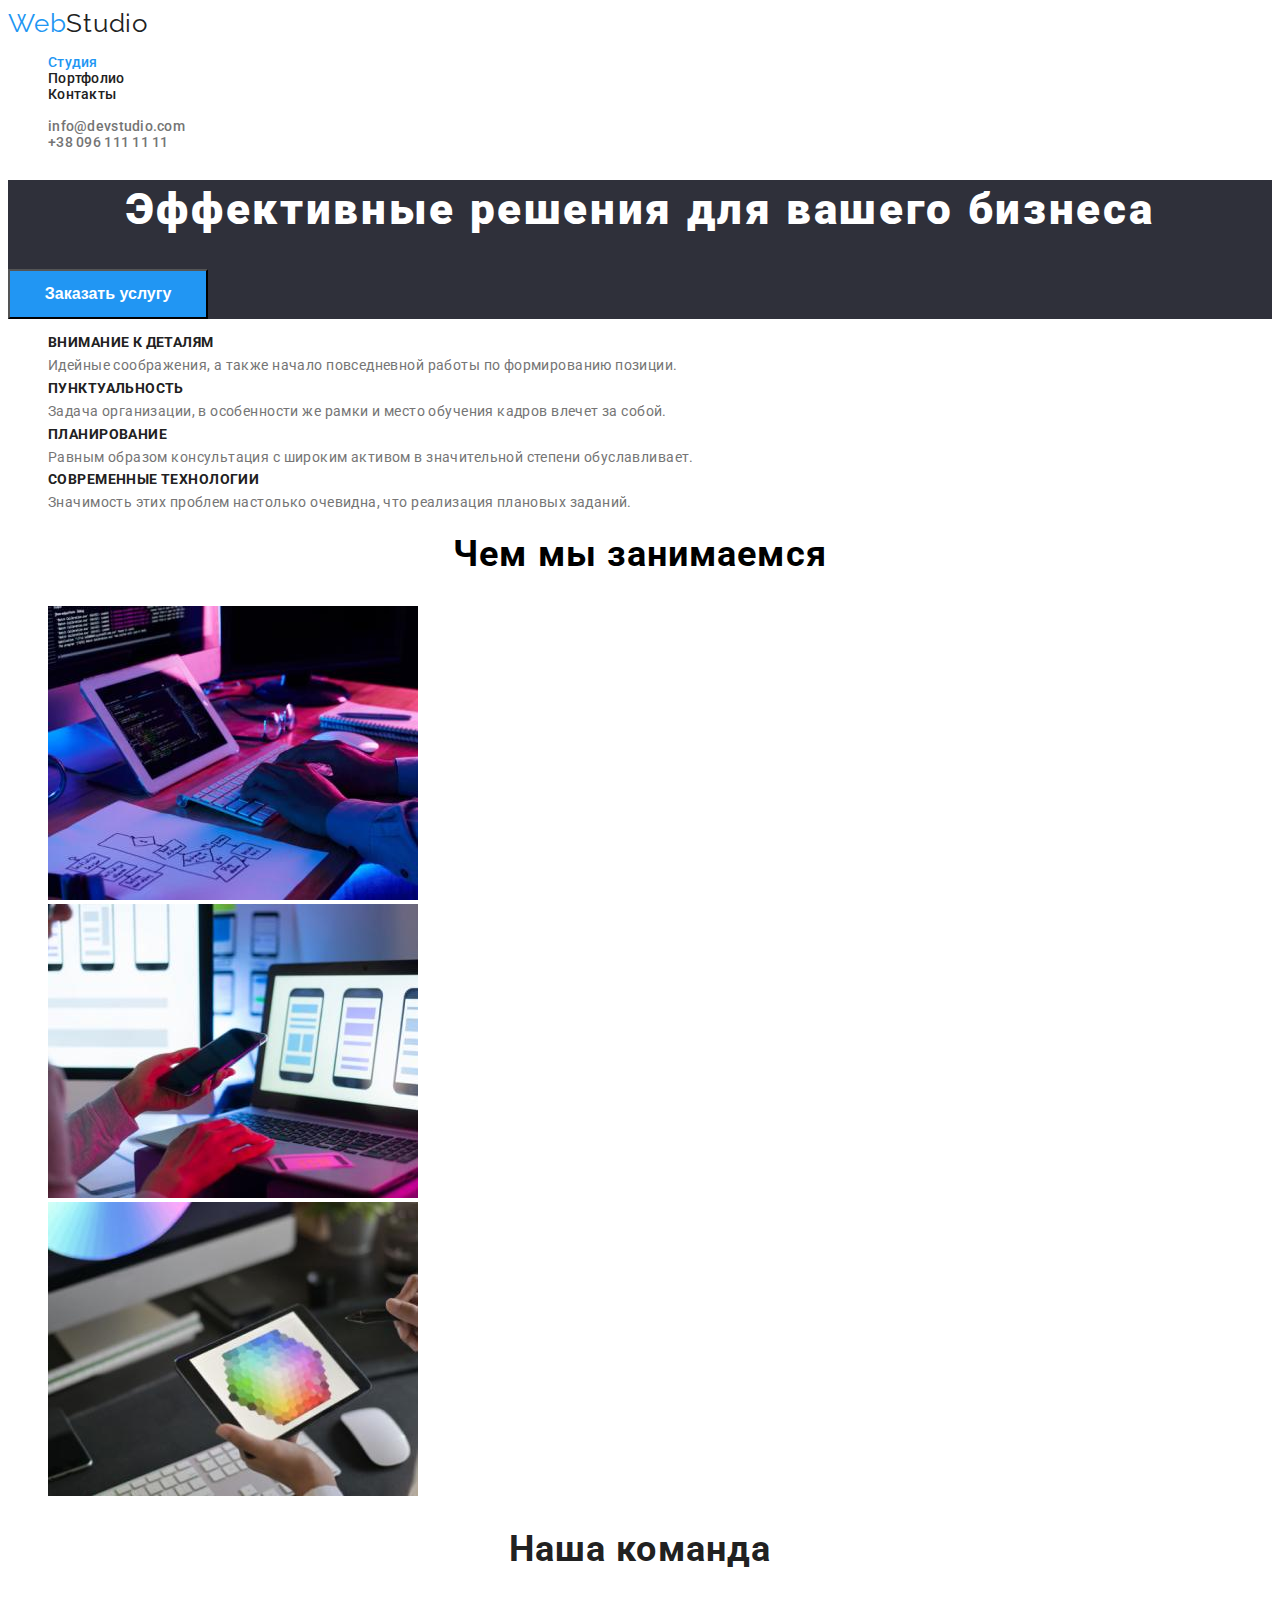
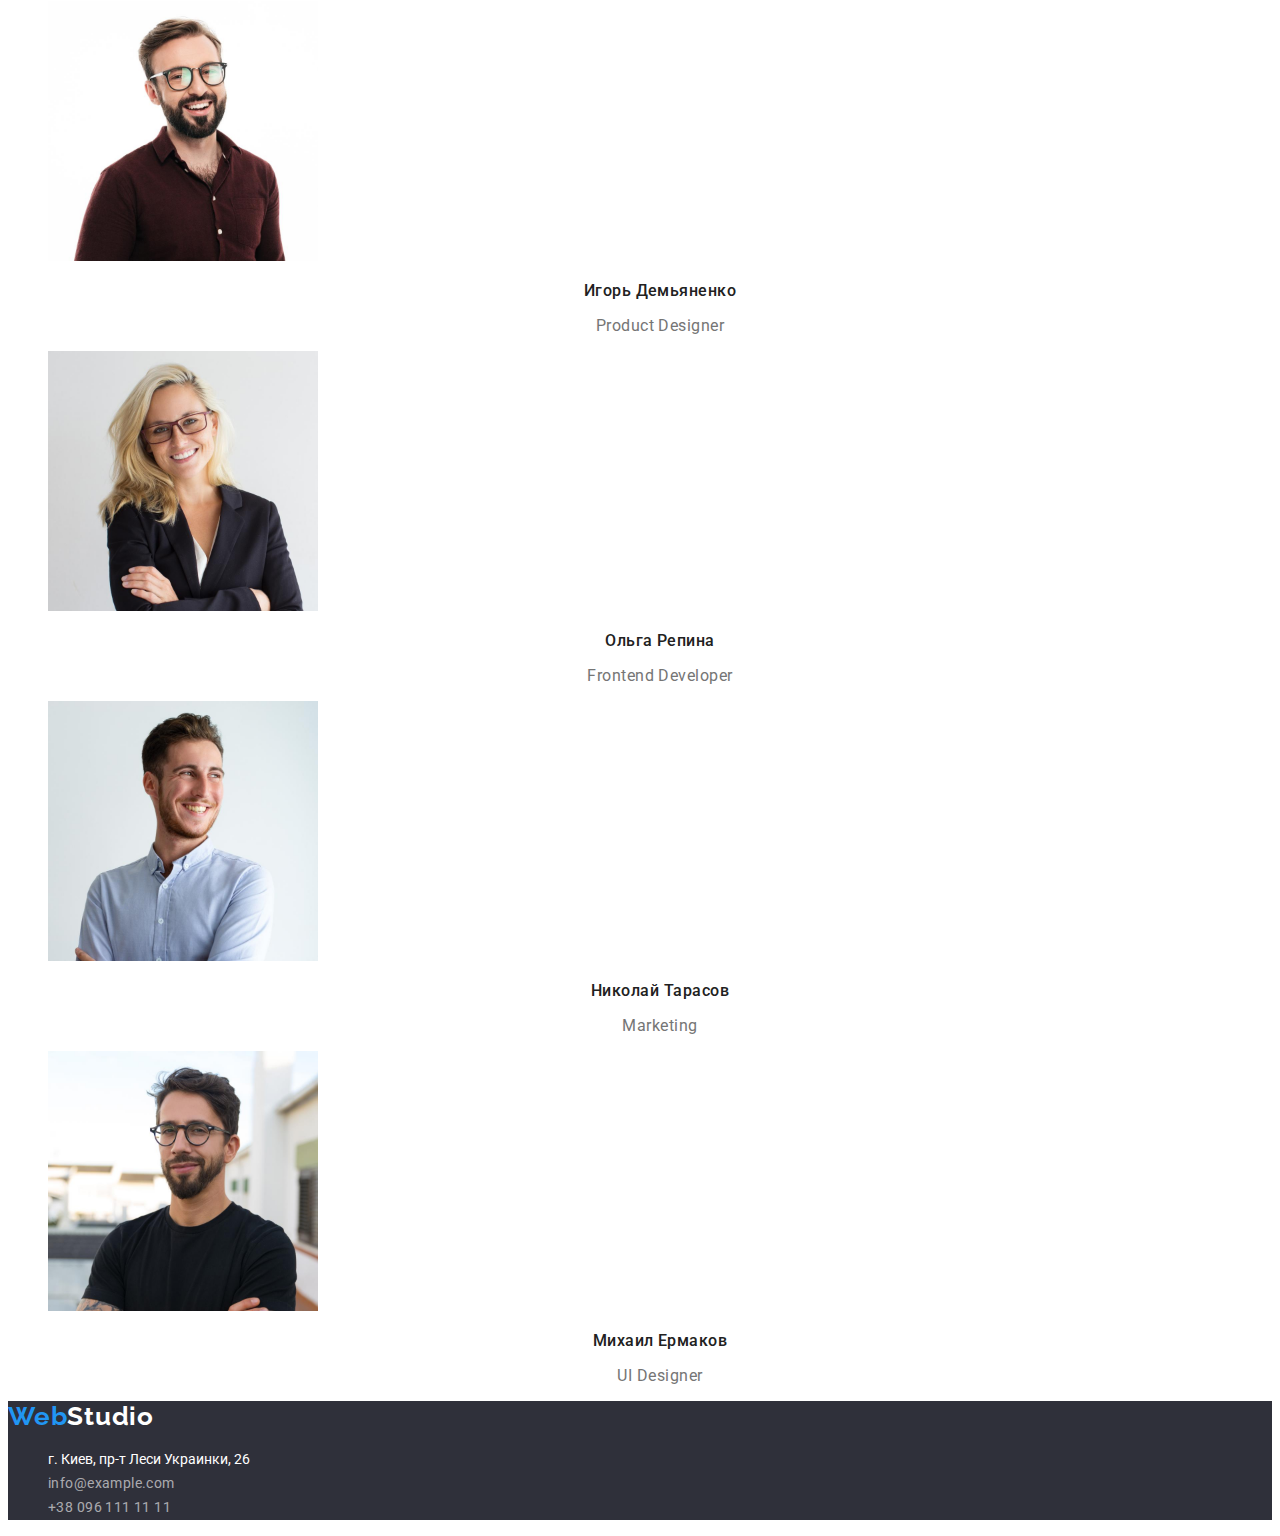
==== index.html @ 09e4563f "home2" ====
<!DOCTYPE html>
<html lang="ru">

<head>
    <meta charset="UTF-8">
    <meta http-equiv="X-UA-Compatible" content="IE=edge">
    <meta name="viewport" content="width=device-width, initial-scale=1.0">
    <link rel="preconnect" href="https://fonts.googleapis.com">
    <link rel="preconnect" href="https://fonts.gstatic.com" crossorigin>
    <link
        href="https://fonts.googleapis.com/css2?family=Raleway:wght@700&family=Roboto:wght@400;500;700;900&display=swap"
        rel="stylesheet">
    <title>Webstudio</title>
    <link rel="stylesheet" type="text/css" href="css/styles.css">
    </head>
    
    <body>
        <header class="header">
            <nav class="header-content">
                <a href="" class="header-logo"><span class="header-web">Web</span><span>Studio</span></a>
                <ul class="header-list navi list">
                    <li class="header-info"><a href="index.html" class="header-link link current">Студия</a></li>
                    <li class="header-info"><a href="portfolio.html" class="header-link link">Портфолио</a></li>
                    <li class="header-info"><a href="" class="header-link link">Контакты</a></li>
                </ul>
            </nav>
            <ul class="header-contacts navi">
                <li><a href="mailto:info@devstudio.com" class="header-mail">info@devstudio.com</a></li>
                <li><a href="tel:+380961111111" class="header-tel">+38 096 111 11 11</a></li>
            </ul>
        </header>
        <main>
            <section class="hero">
                <h1 class="hero-title">Эффективные решения для вашего бизнеса</h1>
                <button type="button" class="hero-btn">Заказать услугу</button>
            </section>
            <section class="aside">
                <h2 class="visually-hidden">Требования</h2>
                <ul class="aside-list list">
                    <li class="aside-item">
                        <h3 class="aside-title">Внимание к деталям</h3>
                        <p class="aside-text">Идейные соображения, а также начало повседневной работы по формированию
                            позиции.</p>
                    </li>
                    <li class="aside-item">
                        <h3 class="aside-title">Пунктуальность</h3>
                        <p class="aside-text">Задача организации, в особенности же рамки и место обучения кадров влечет за
                            собой.</p>
                    </li>
                    <li class="aside-item">
                        <h3 class="aside-title">Планирование</h3>
                        <p class="aside-text">Равным образом консультация с широким активом в значительной степени
                            обуславливает.</p>
                    </li>
                    <li class="aside-item">
                        <h3 class="aside-title">Современные технологии</h3>
                        <p class="aside-text">Значимость этих проблем настолько очевидна, что реализация плановых заданий.
                        </p>
                    </li>
                </ul>
            </section>
            <section class="image">
                <h2 class="image-title">Чем мы занимаемся</h2>
                <ul class="image-list list">
                    <li><img src="./images/img-7.jpg" alt="Написание кода" width="370" ></li>
                    <li><img src="./images/img-8.jpg" alt="Настройка телефона" width="370" ></li>
                    <li><img src="./images/img-9.jpg" alt="Дизайн" width="370" ></li>
                </ul>
            </section>
            <section class="people">
                <h2 class="people-title">Наша команда</h2>
                <ul class="people-list list">
                    <li class="people-item">
                        <img src="./images/brown-1.jpg" alt="Игорь Демьяненко" width="270" height="260">
                        <h3 class="people-names">Игорь Демьяненко</h3>
                        <p class="people-text">Product Designer</p>
                    </li>
                    <li class="people-item">
                        <img src="./images/blackw-2.jpg" alt="Ольга Репина" width="270" height="260">
                        <h3 class="people-names">Ольга Репина</h3>
                        <p class="people-text">Frontend Developer</p>
                    </li>
                    <li class="people-item">
                        <img src="./images/white-3.jpg" alt="Николай Тарасов" width="270" height="260">
                        <h3 class="people-names">Николай Тарасов</h3>
                        <p class="people-text">Marketing</p>
                    </li>
                    <li class="people-item">
                        <img src="./images/blackm-4.jpg" alt="Михаил Ермаков" width="270" height="260">
                        <h3 class="people-names">Михаил Ермаков</h3>
                        <p class="people-text">UI Designer</p>
                    </li>
                </ul>
            </section>
        </main>
        <footer class="footer">
            <a href="" class="footer-logo"><span class="footer-web">Web</span>Studio</a>
            <address class="footer-adress">
                <ul class="footer-list list">
                    <li><a href="" class="footer-street">г. Киев, пр-т Леси Украинки, 26</a></li>
                    <li><a href="mailto:info@example.com" class="footer-mail">info@example.com</a></li>
                    <li><a href="tel:+380961111111" class="footer-tel">+38 096 111 11 11</a></li>
                </ul>
            </address>
        </footer>
    </body>
    
    </html>
---- css/styles.css ----
:root {
    --header-color: #2196F3;
    --title-color: #212121;
    --text-color: #757575;
    --popular-background-color: #ffffff;

}


body {
    font-family: 'Roboto', sans-serif;
}
.link {
    text-decoration: none;
}

.list {
    list-style: none;
}

.current {
    color: var(--header-color);
}

.visually-hidden {
    position: absolute;
    white-space: nowrap;
    width: 1px;
    height: 1px;
    overflow: hidden;
    border: 0;
    padding: 0;
    clip: rect(0 0 0 0);
    clip-path: inset(50%);
    margin: -1px;
}
a :active,
a {
    text-decoration: none;
    color: #212121;
}

/* ---------------HEADER----------- */

.header {
    background-color: var(--popular-background-color);
    text-decoration: none;
}
.navi :hover,
.navi :focus {
color: var(--header-color);
}
.header-logo {
    font-family: 'Raleway';
    font-size: 26px;
    line-height: 1.19;
    letter-spacing: 0.03em;
    color: var(--title-color);
}

.header-web {
    color: var(--header-color)
}

.header-info {
    font-weight: 500;
    font-size: 14px;
    line-height: 1.14;
    letter-spacing: 0.02em;
}

.header-contacts {
    font-weight: 500;
    font-size: 14px;
    line-height: 1.14;
    letter-spacing: 0.02em;
    color: #757575;
    list-style: none;
}
.header-mail {
    font-weight: 500;
    font-size: 14px;
    line-height: 1.14;
    letter-spacing: 0.02em;
    color: #757575;
}
.header-tel {
    font-weight: 500;
    font-size: 14px;
    line-height: 1.14;
    letter-spacing: 0.02em;
    color: #757575;
}
/* ------------SERVICE--------- */

.hero {
    background-color: #2F303A;
    ;
}

.hero-title {
    font-weight: 900;
    font-size: 44px;
    line-height: 1.36;
    text-align: center;
    letter-spacing: 0.06em;
    color: #FFFFFF
}

.hero-btn {
    background-color: #2196F3;
    width: 200px;
    height: 50px;
    font-weight: 700;
    font-size: 16px;
    line-height: 1.875;
    color: #ffffff;
    cursor: pointer;
}

/* -------------ASIDE------------ */

.aside {
    background-color: var(--popular-background-color);
}

.aside-title {
    font-weight: 700;
    font-size: 14px;
    line-height: 1.14;
    letter-spacing: 0.03em;
    text-transform: uppercase;
    color: var(--title-color);
}

.aside-text {
    font-weight: 400;
    font-size: 14px;
    line-height: 1.71px;
    letter-spacing: 0.03em;

    color: var(--text-color);
}
/* -----------IMAGE------------------ */

.image {
    background-color: var(--popular-background-color);
}

.image-title {
    font-size: 36px;
    line-height: 1.16;
    text-align: center;
    letter-spacing: 0.03em;
}

/* ----------PEOPLE--------------- */

.people-title {font-size: 36px;
line-height: 1.16;
text-align: center;
letter-spacing: 0.03em;
color: var(--title-color)
}

.people-names {
    font-weight: 500;
    font-size: 16px;
    line-height: 1.19;
    letter-spacing: 0.03em;
    text-align: center;
    color: #212121;
}

.people-text {
    font-weight: 400;
    font-size: 16px;
    line-height: 1.19;
    letter-spacing: 0.03em;
    text-align: center;
    color: var(--text-color);
}

.footer {
    background-color: #2F303A;
}

.footer-logo {
    font-family: 'Raleway';
    font-weight: 700;
    font-size: 26px;
    line-height: 1.19;
    letter-spacing: 0.03em;

    color: #FFFFFF;
}

.footer-web {
    color: #2196F3;
}

.footer-adress {
    font-style: normal;
}

.footer-street {
    font-weight: 400;
    font-size: 14px;
    line-height: 1.71;
    color: #FFFFFF
}

.footer-mail {
    font-weight: 400;
    font-size: 14px;
    line-height: 1.71;
    letter-spacing: 0.03em;
    color: rgba(255, 255, 255, 0.6);
}
.footer-tel {
    font-weight: 400;
    font-size: 14px;
    line-height: 1.71;
    letter-spacing: 0.03em;
    color: rgba(255, 255, 255, 0.6);
    }
/* -------PORTFOLIO---------- */

.subject {
    font-style: normal;
    font-weight: 700;
    font-size: 18px;
    line-height: 2;
    letter-spacing: 0.06em;
    color: #212121;
}
.subject-name {
    font-weight: 400;
    font-size: 16px;
    line-height: 1.87;
    letter-spacing: 0.03em;
    color: #757575;
}

.click .current {
    color: #FFFFFF;
    background-color: #2196F3;
}

.click-item-btn {
    font-family: 'Roboto';
    font-style: normal;
    font-weight: 500;
    font-size: 16px;
    line-height: 1.63;
    background-color: #FFFFFF;
    color: #212121;
    cursor: pointer;
}
.click-item-btn:hover,
.click-item-btn:focus {
    color: #FFFFFF;
    background-color: #2196F3;
}
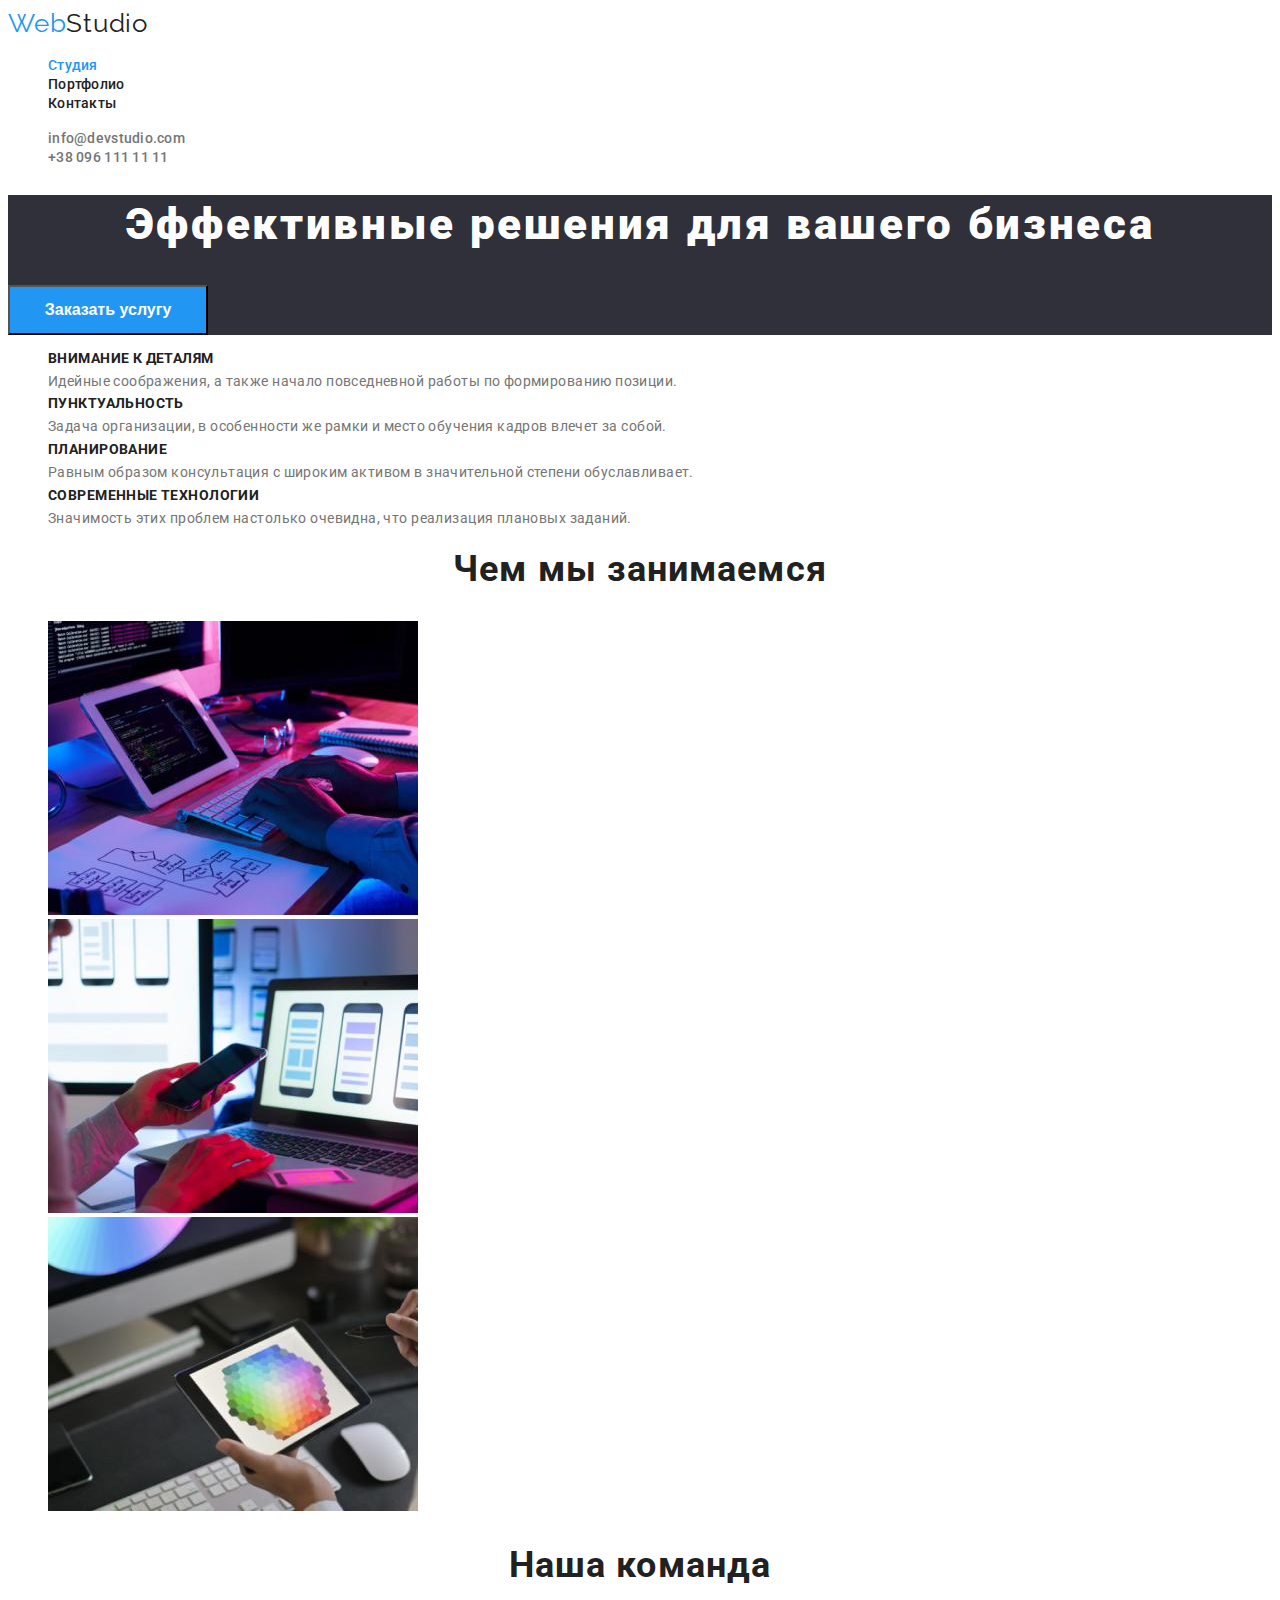
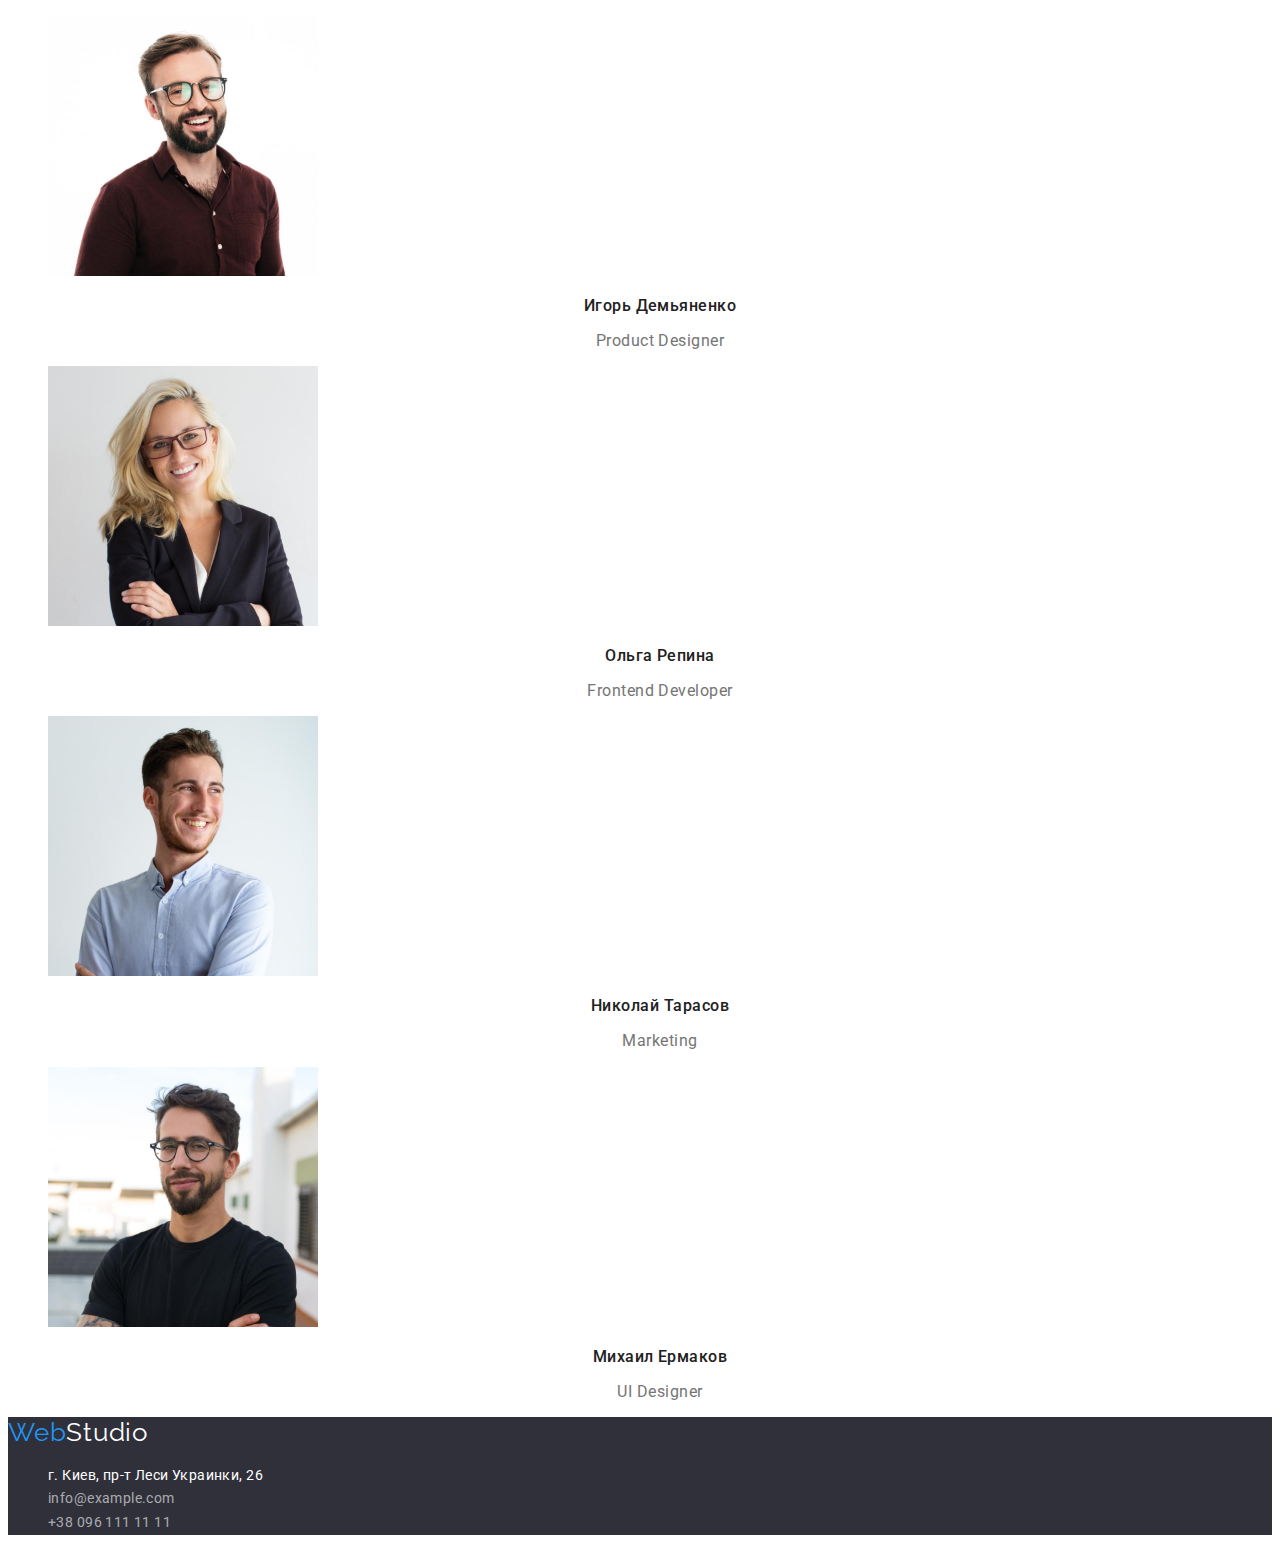
==== commit f526c8ac: "change css html portf" ====
--- a/index.html
+++ b/index.html
@@ -17,14 +17,14 @@
     <body>
         <header class="header">
             <nav class="header-content">
-                <a href="" class="header-logo"><span class="header-web">Web</span><span>Studio</span></a>
-                <ul class="header-list navi list">
+                <a href="" class="logo"><span class="accent">Web</span>Studio</a>
+                <ul class="header-list list">
                     <li class="header-info"><a href="index.html" class="header-link link current">Студия</a></li>
                     <li class="header-info"><a href="portfolio.html" class="header-link link">Портфолио</a></li>
                     <li class="header-info"><a href="" class="header-link link">Контакты</a></li>
                 </ul>
             </nav>
-            <ul class="header-contacts navi">
+            <ul class="header-contacts list">
                 <li><a href="mailto:info@devstudio.com" class="header-mail">info@devstudio.com</a></li>
                 <li><a href="tel:+380961111111" class="header-tel">+38 096 111 11 11</a></li>
             </ul>
@@ -94,7 +94,7 @@
             </section>
         </main>
         <footer class="footer">
-            <a href="" class="footer-logo"><span class="footer-web">Web</span>Studio</a>
+            <a href="" class="logo"><span class="accent">Web</span>Studio</a>
             <address class="footer-adress">
                 <ul class="footer-list list">
                     <li><a href="" class="footer-street">г. Киев, пр-т Леси Украинки, 26</a></li>
--- a/css/styles.css
+++ b/css/styles.css
@@ -16,10 +16,6 @@
 
 .list {
     list-style: none;
-}
-
-.current {
-    color: var(--header-color);
 }
 
 .visually-hidden {
@@ -37,20 +33,12 @@
 a :active,
 a {
     text-decoration: none;
-    color: #212121;
+    color: var(--title-color);
 }
 
 /* ---------------HEADER----------- */
 
-.header {
-    background-color: var(--popular-background-color);
-    text-decoration: none;
-}
-.navi :hover,
-.navi :focus {
-color: var(--header-color);
-}
-.header-logo {
+.logo {
     font-family: 'Raleway';
     font-size: 26px;
     line-height: 1.19;
@@ -58,39 +46,36 @@
     color: var(--title-color);
 }
 
-.header-web {
-    color: var(--header-color)
-}
-
-.header-info {
+.accent {
+    color: var(--header-color);
+}
+
+.header-link,
+.header-mail,
+.header-tel {
     font-weight: 500;
     font-size: 14px;
     line-height: 1.14;
     letter-spacing: 0.02em;
-}
-
-.header-contacts {
-    font-weight: 500;
-    font-size: 14px;
-    line-height: 1.14;
-    letter-spacing: 0.02em;
-    color: #757575;
-    list-style: none;
-}
-.header-mail {
-    font-weight: 500;
-    font-size: 14px;
-    line-height: 1.14;
-    letter-spacing: 0.02em;
-    color: #757575;
-}
+    color:var(--title-color)
+}
+
+.header-mail,
 .header-tel {
-    font-weight: 500;
-    font-size: 14px;
-    line-height: 1.14;
-    letter-spacing: 0.02em;
-    color: #757575;
-}
+    color: var(--text-color);
+}
+
+.header-mail:hover,
+.header-mail:focus,
+.header-tel:hover,
+.header-tel:focus,
+.header-link:hover,
+.header-link:focus,
+.current {
+    color: var(--header-color);
+}
+
+
 /* ------------SERVICE--------- */
 
 .hero {
@@ -104,7 +89,7 @@
     line-height: 1.36;
     text-align: center;
     letter-spacing: 0.06em;
-    color: #FFFFFF
+    color:var(--popular-background-color)
 }
 
 .hero-btn {
@@ -114,15 +99,11 @@
     font-weight: 700;
     font-size: 16px;
     line-height: 1.875;
-    color: #ffffff;
+    color:var(--popular-background-color);
     cursor: pointer;
 }
 
 /* -------------ASIDE------------ */
-
-.aside {
-    background-color: var(--popular-background-color);
-}
 
 .aside-title {
     font-weight: 700;
@@ -143,20 +124,12 @@
 }
 /* -----------IMAGE------------------ */
 
-.image {
-    background-color: var(--popular-background-color);
-}
-
-.image-title {
-    font-size: 36px;
-    line-height: 1.16;
-    text-align: center;
-    letter-spacing: 0.03em;
-}
 
 /* ----------PEOPLE--------------- */
 
-.people-title {font-size: 36px;
+.people-title,
+.image-title
+ {font-size: 36px;
 line-height: 1.16;
 text-align: center;
 letter-spacing: 0.03em;
@@ -185,45 +158,36 @@
     background-color: #2F303A;
 }
 
-.footer-logo {
-    font-family: 'Raleway';
-    font-weight: 700;
-    font-size: 26px;
-    line-height: 1.19;
-    letter-spacing: 0.03em;
-
-    color: #FFFFFF;
-}
-
-.footer-web {
-    color: #2196F3;
+.footer .logo {
+color: var(--popular-background-color);
 }
 
 .footer-adress {
     font-style: normal;
 }
 
+.footer-street,
+.footer-tel,
+.footer-mail {
+    font-weight: 400;
+    font-size: 14px;
+    line-height: 1.71;
+    letter-spacing: 0.03em;
+    color: rgba(255, 255, 255, 0.6);
+}
+
 .footer-street {
-    font-weight: 400;
-    font-size: 14px;
-    line-height: 1.71;
-    color: #FFFFFF
-}
-
-.footer-mail {
-    font-weight: 400;
-    font-size: 14px;
-    line-height: 1.71;
-    letter-spacing: 0.03em;
-    color: rgba(255, 255, 255, 0.6);
-}
-.footer-tel {
-    font-weight: 400;
-    font-size: 14px;
-    line-height: 1.71;
-    letter-spacing: 0.03em;
-    color: rgba(255, 255, 255, 0.6);
-    }
+    color: var(--popular-background-color);
+}
+
+
+.footer-mail:hover
+.footer-mail:focus
+.footer-tel:hover
+.footer-tel:focus {
+    color: var(--header-color);
+}
+
 /* -------PORTFOLIO---------- */
 
 .subject {
